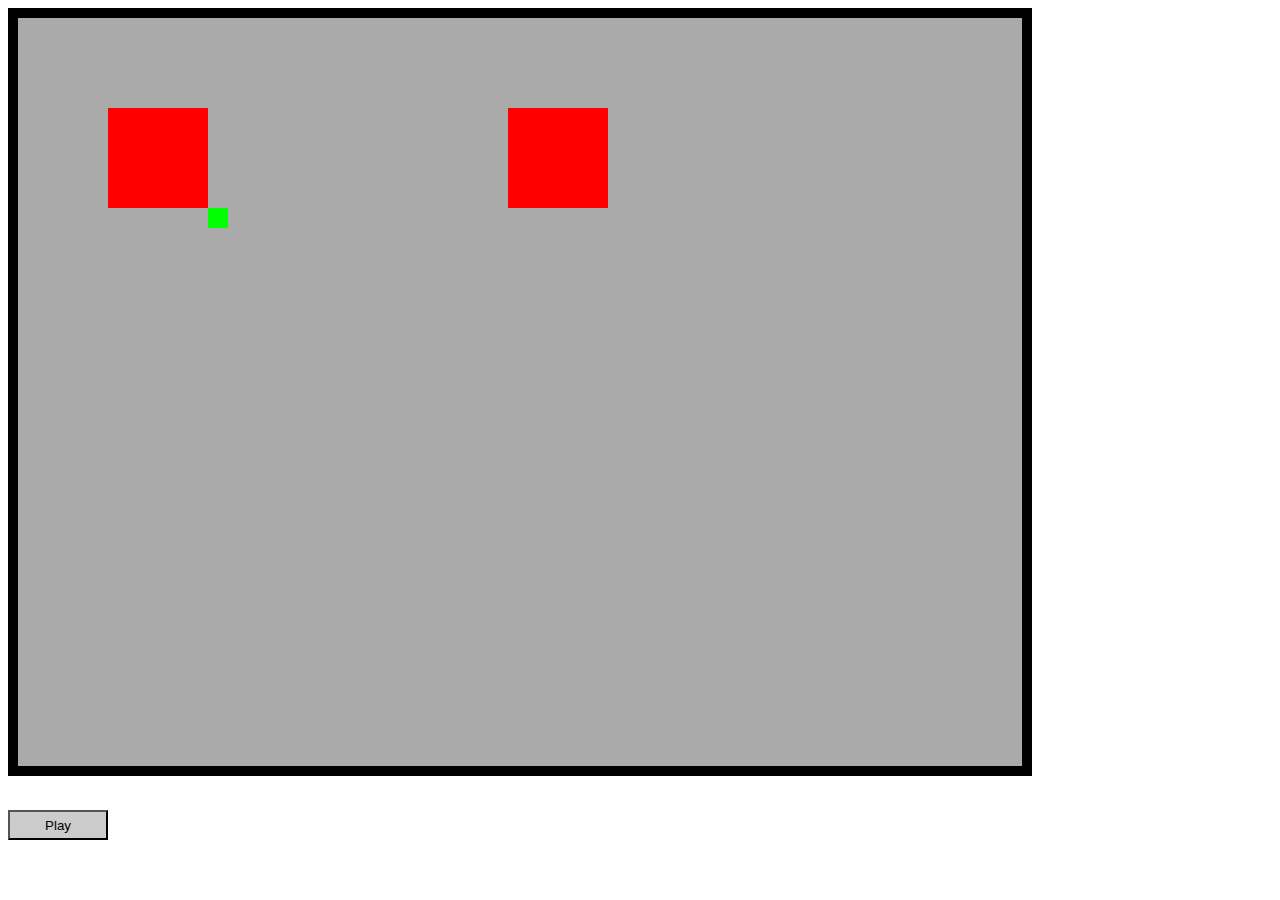
==== index.html @ 6867f8b4 "add button + css" ====
<!DOCTYPE html>
<html lang="en">
    <head>
        <meta charset="UTF-8"/>
        <title>AngryJS</title>
        <link rel="stylesheet" type="text/css" href="style.css"/>
        <!-- Ajouter script -->
        <script type="text/javascript" src="scripts/vector.js"></script>
        <script type="text/javascript" src="scripts/physics.js"></script>
        <script type="text/javascript" src="scripts/sprite.js"></script>
        <script type="text/javascript" src="scripts/entity.js"></script>
        <script type="text/javascript" src="scripts/explosion.js"></script>
        <script type="text/javascript" src="scripts/game.js"></script>
        <script type="text/javascript" src="scripts/level_loader.js"></script>
    </head>
    <body>
        <canvas id="main" width="1024" height="768"></canvas><br/>
        <button id="play_pause">Play</button>
    </body>
</html>
---- style.css ----
#main {
    background-color: #AAAAAA;
}

button {
    margin-top: 30px;
    width: 100px;
    height: 30px;
    background-color: #CCCCCC;
}
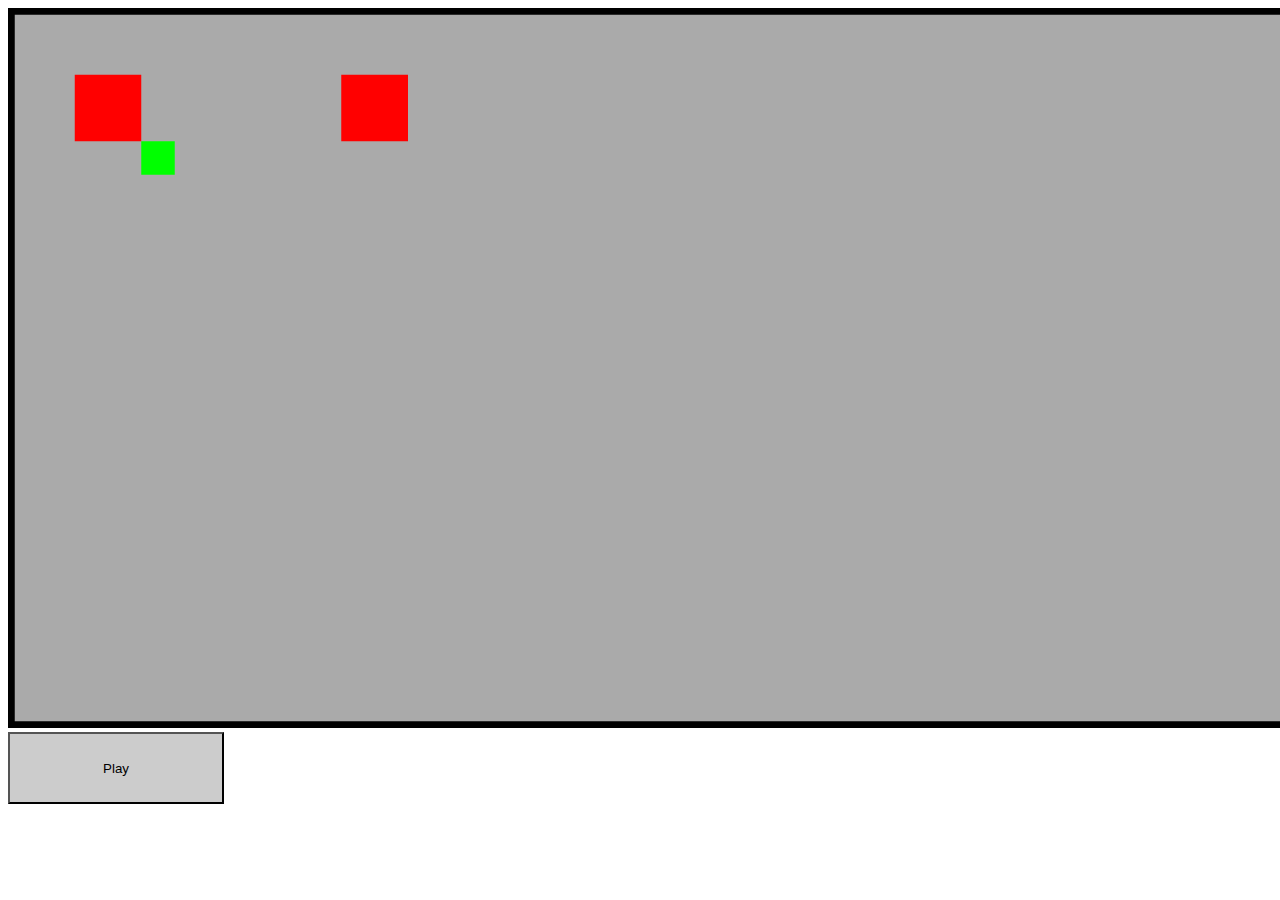
==== commit d187cc4e: "changé ratio canvas" ====
--- a/index.html
+++ b/index.html
@@ -14,7 +14,7 @@
         <script type="text/javascript" src="scripts/level_loader.js"></script>
     </head>
     <body>
-        <canvas id="main" width="1024" height="768"></canvas><br/>
+        <canvas id="main" width="1920" height="1080"></canvas><br/>
         <button id="play_pause">Play</button>
     </body>
 </html>--- a/style.css
+++ b/style.css
@@ -1,10 +1,15 @@
-#main {
+canvas {
+    width: 100vw;
+    height: 56.25vw;
+    max-height: 90vh;
+    max-width: 162vh;
     background-color: #AAAAAA;
 }
 
 button {
-    margin-top: 30px;
-    width: 100px;
-    height: 30px;
+    width: 100vw;
+    height: 30vw;
+    max-height: 8vh;
+    max-width: 24vh;
     background-color: #CCCCCC;
 }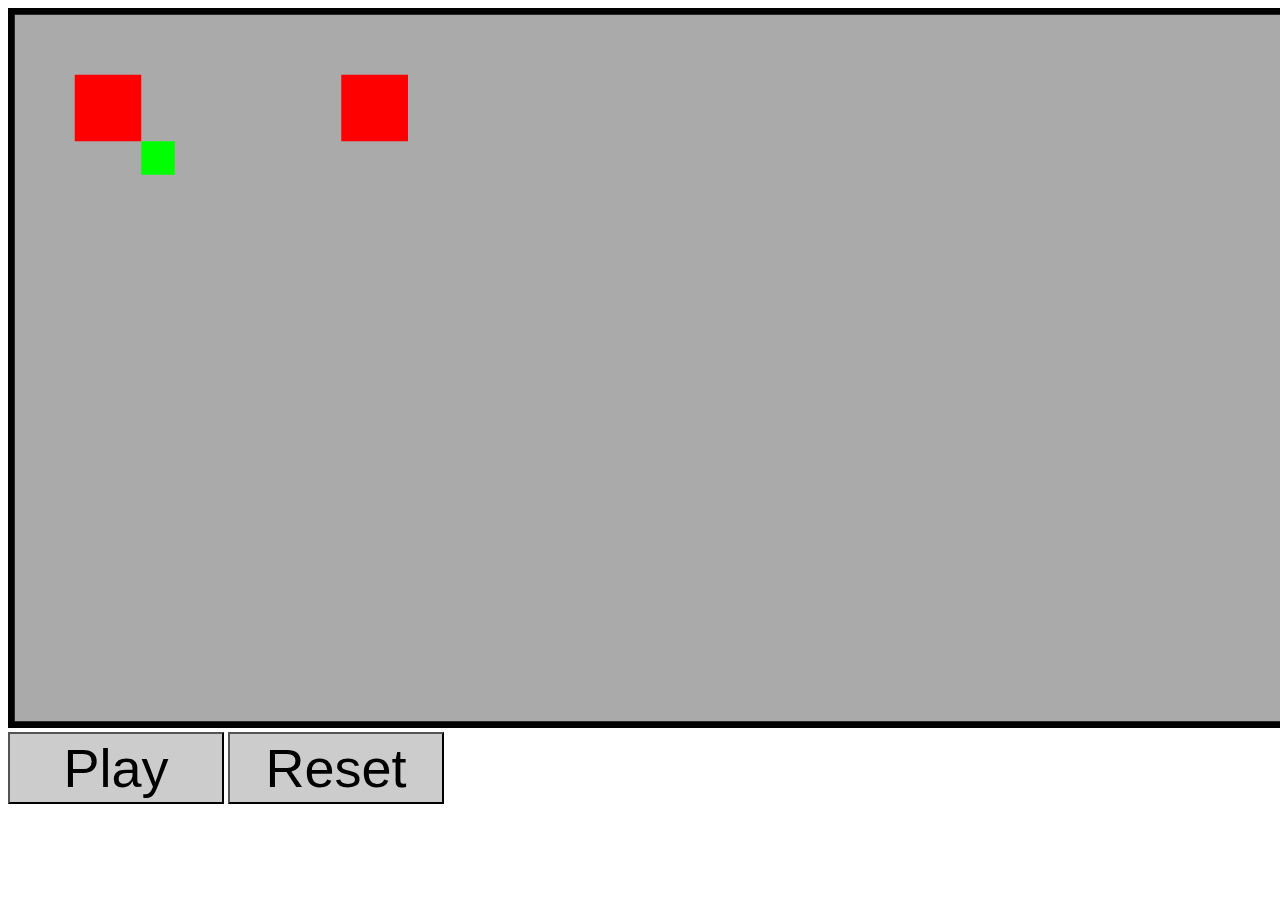
==== commit 6dbb75f1: "add reset level button" ====
--- a/index.html
+++ b/index.html
@@ -16,5 +16,6 @@
     <body>
         <canvas id="main" width="1920" height="1080"></canvas><br/>
         <button id="play_pause">Play</button>
+        <button id="reset">Reset</button>
     </body>
 </html>--- a/style.css
+++ b/style.css
@@ -7,9 +7,11 @@
 }
 
 button {
-    width: 100vw;
-    height: 30vw;
+    display: inline-block;
+    width: 25vw;
+    height: 8vw;
     max-height: 8vh;
     max-width: 24vh;
+    font-size: 6vh;
     background-color: #CCCCCC;
 }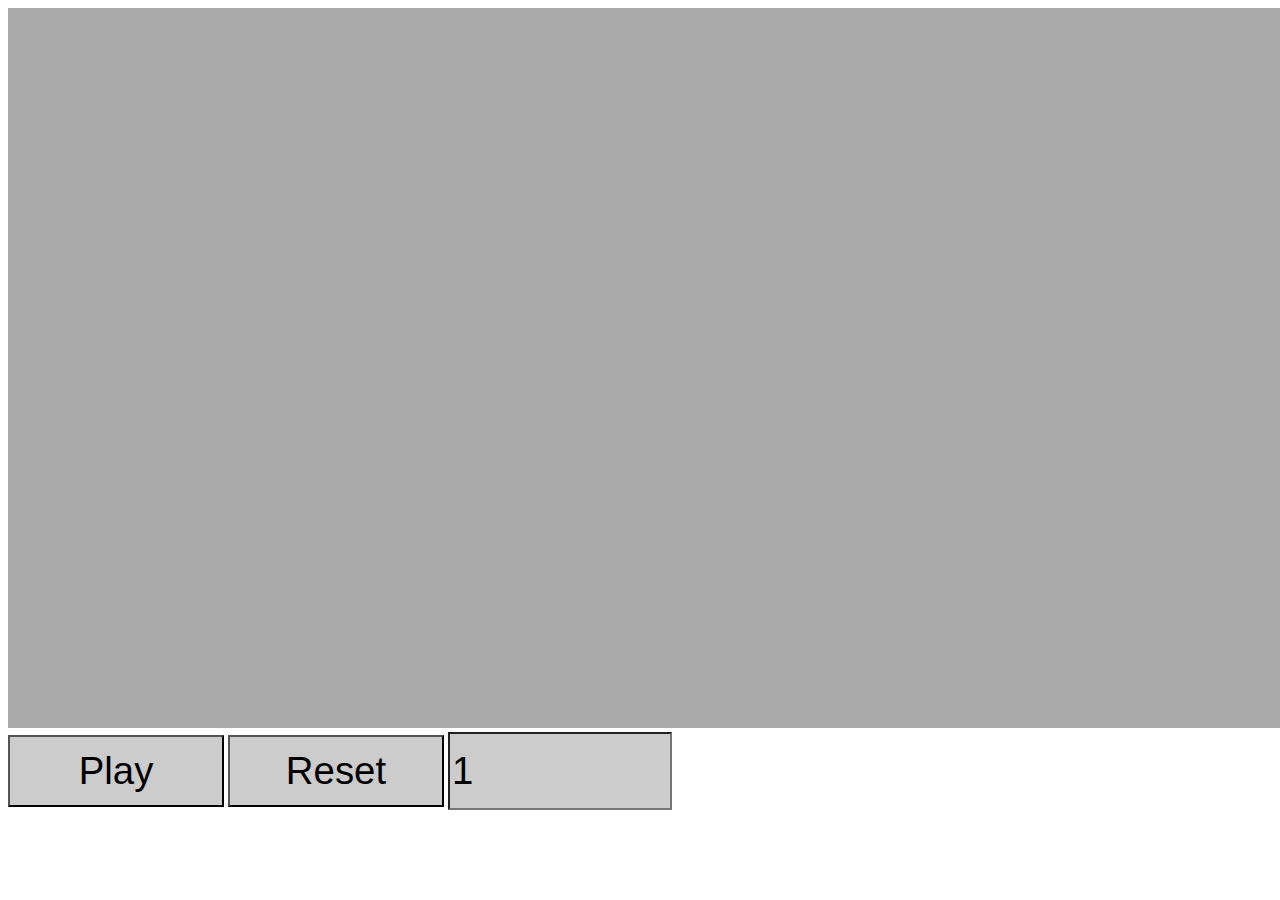
==== commit 758fb862: "ajouter input pour choisir level" ====
--- a/index.html
+++ b/index.html
@@ -12,10 +12,12 @@
         <script type="text/javascript" src="scripts/explosion.js"></script>
         <script type="text/javascript" src="scripts/game.js"></script>
         <script type="text/javascript" src="scripts/level_loader.js"></script>
+        <script type="text/javascript" src="scripts/controls.js"></script>
     </head>
     <body>
         <canvas id="main" width="1920" height="1080"></canvas><br/>
         <button id="play_pause">Play</button>
         <button id="reset">Reset</button>
+        <input id="level_chooser" type="number" value="1" min="1" max="2" step="1"/>
     </body>
 </html>--- a/style.css
+++ b/style.css
@@ -6,12 +6,12 @@
     background-color: #AAAAAA;
 }
 
-button {
+button, input {
     display: inline-block;
     width: 25vw;
     height: 8vw;
     max-height: 8vh;
     max-width: 24vh;
-    font-size: 6vh;
+    font-size: 3vmax;
     background-color: #CCCCCC;
-}+}
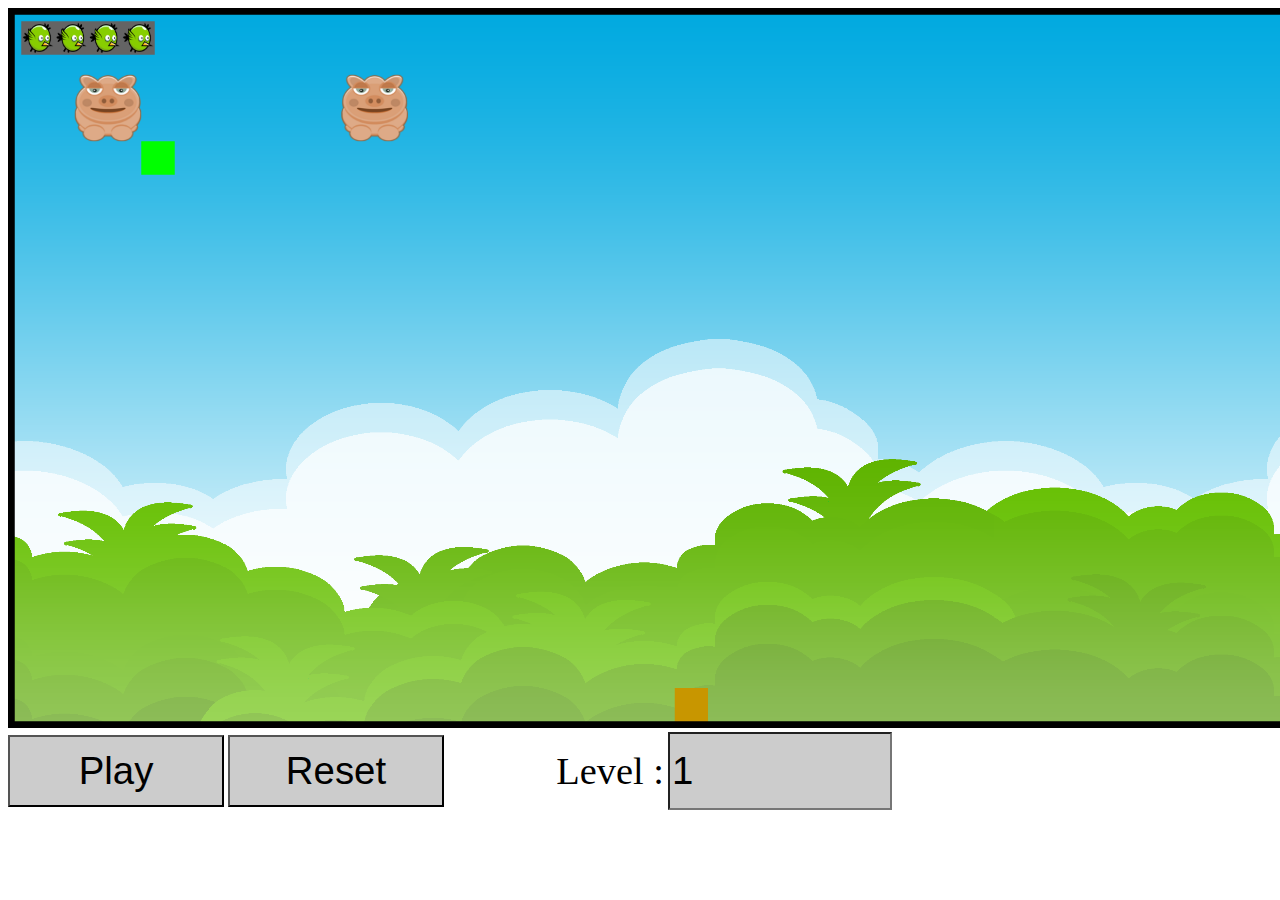
==== commit fc58857a: "ajouté text pour level" ====
--- a/index.html
+++ b/index.html
@@ -18,6 +18,7 @@
         <canvas id="main" width="1920" height="1080"></canvas><br/>
         <button id="play_pause">Play</button>
         <button id="reset">Reset</button>
-        <input id="level_chooser" type="number" value="1" min="1" max="2" step="1"/>
+        <div>Level : </div>
+        <input title="level" id="level_chooser" type="number" value="1" min="1" max="4" step="1"/>
     </body>
 </html>--- a/style.css
+++ b/style.css
@@ -3,7 +3,8 @@
     height: 56.25vw;
     max-height: 90vh;
     max-width: 162vh;
-    background-color: #AAAAAA;
+    background-image:url("./res/background.png");
+    background-size: 100% 100%;
 }
 
 button, input {
@@ -15,3 +16,13 @@
     font-size: 3vmax;
     background-color: #CCCCCC;
 }
+
+div {
+    text-align: end;
+    display: inline-block;
+    width: 25vw;
+    height: 8vw;
+    max-height: 8vh;
+    max-width: 24vh;
+    font-size: 3vmax;
+}
